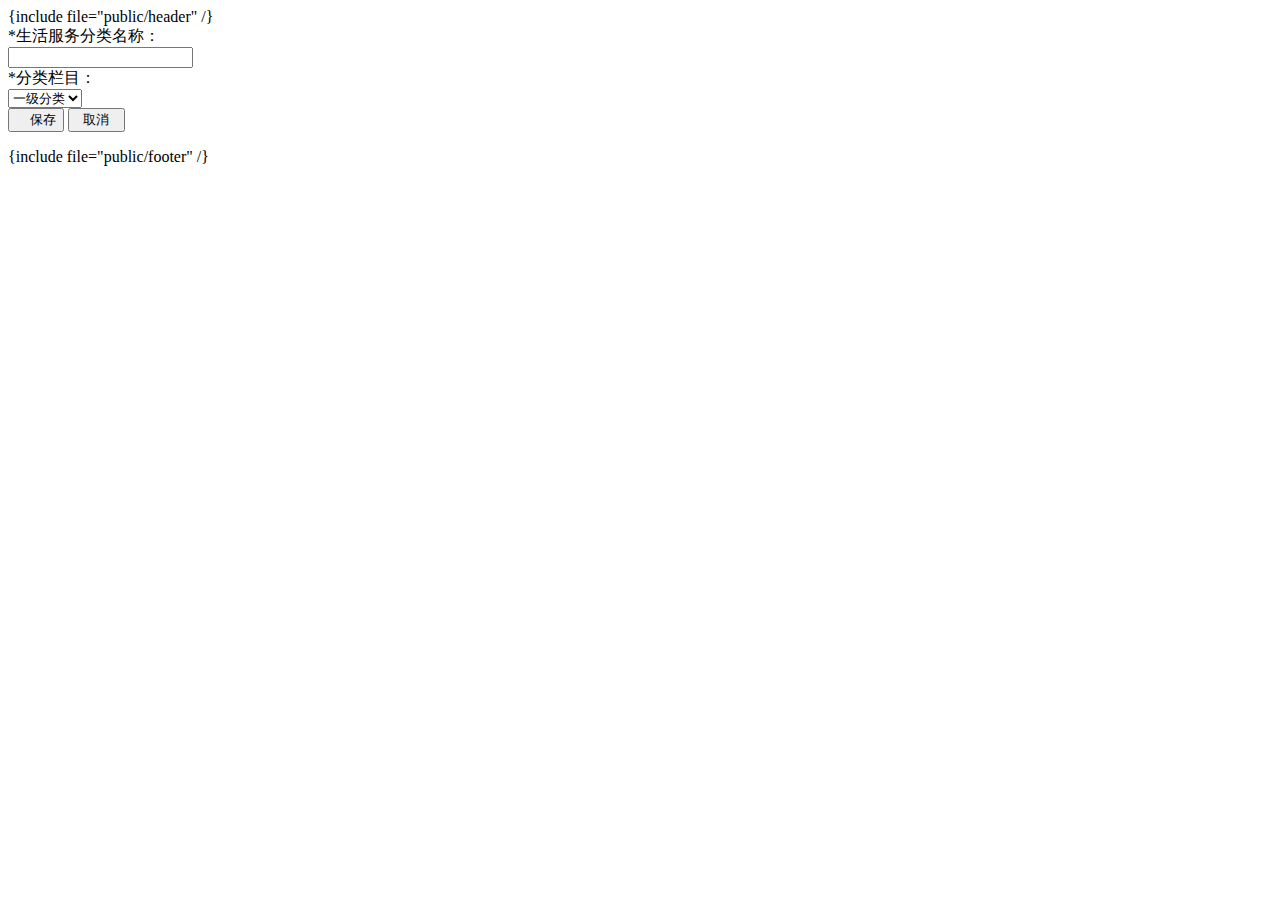
==== application/admin/view/category/add.html @ 2249ce9b "2018年4月18日 21:06" ====
<!--包含头部文件-->
{include file="public/header" /}
<body>
<div class="page-container">
	<form class="form form-horizontal form-o2o-add" id="form-o2o-add" method="post" action="{:url('category/save')}">
		<div class="row cl">
			<label class="form-label col-xs-4 col-sm-2"><span class="c-red">*</span>生活服务分类名称：</label>
			<div class="formControls col-xs-8 col-sm-9">
				<input type="text" class="input-text" value="" placeholder="" id="name" name="name">
			</div>
		</div>
		<div class="row cl">
			<label class="form-label col-xs-4 col-sm-2"><span class="c-red">*</span>分类栏目：</label>
			<div class="formControls col-xs-8 col-sm-9">
				<span class="select-box">
				<select name="parent_id" class="select">
					<option value="0">一级分类</option>
					
					<option value="">--</option>
					
				</select>
				</span>
			</div>
		</div>
		
		<div class="row cl">
			<div class="col-xs-8 col-sm-9 col-xs-offset-4 col-sm-offset-2">
				<button  type="submit" class="btn btn-primary radius" ><i class="Hui-iconfont">&#xe632;</i> 保存</button>
				
				<button onClick="layer_close();" class="btn btn-default radius" type="button">&nbsp;&nbsp;取消&nbsp;&nbsp;</button>
			</div>
		</div>
	</form>
</div>
</div>
<!--包含头部文件-->
{include file="public/footer" /}
</body>
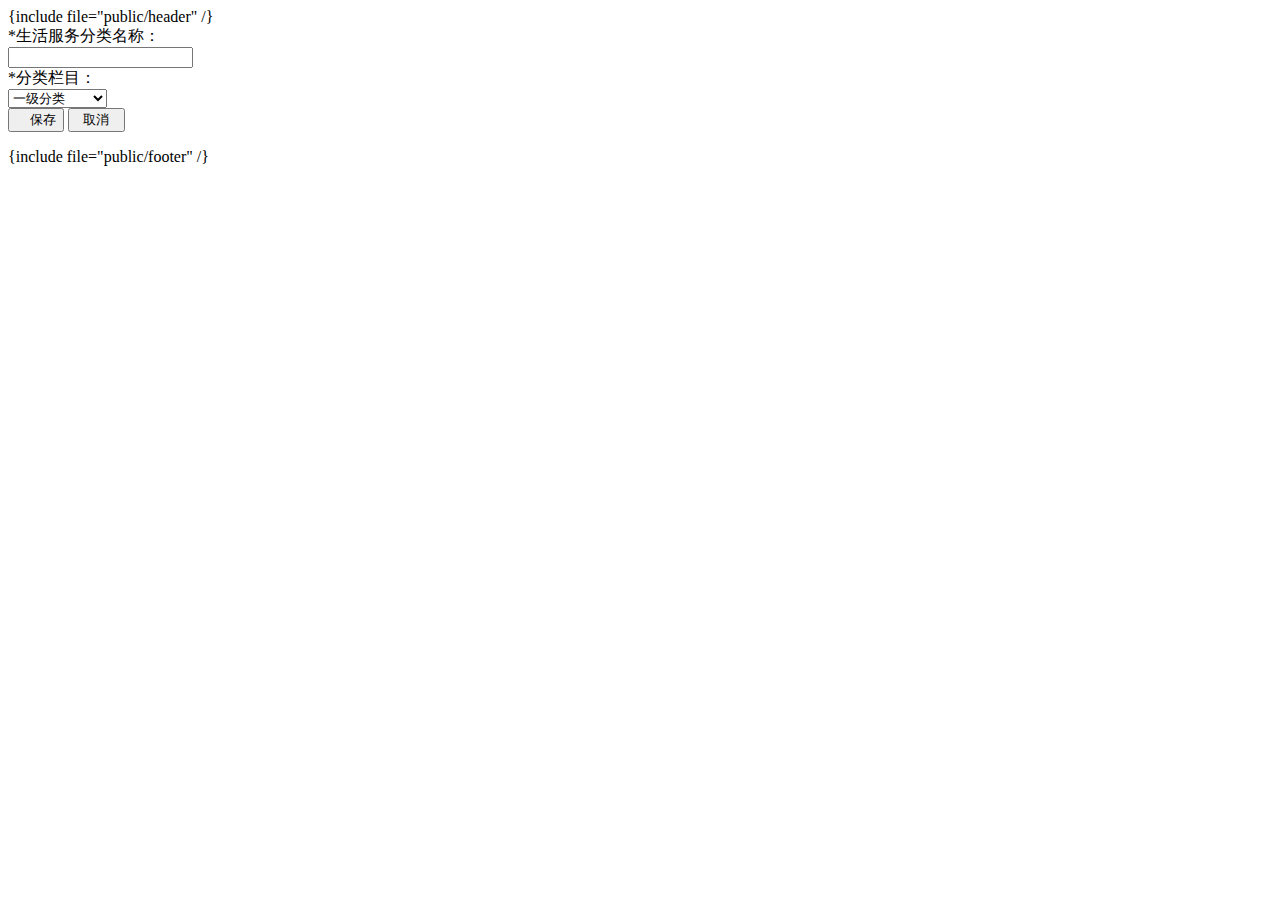
==== commit 14aeb4d4: "2018年4月20日 23:06" ====
--- a/application/admin/view/category/add.html
+++ b/application/admin/view/category/add.html
@@ -3,6 +3,8 @@
 <body>
 <div class="page-container">
 	<form class="form form-horizontal form-o2o-add" id="form-o2o-add" method="post" action="{:url('category/save')}">
+	<!-- <?php var_dump(url('category/save')) ?> -->
+	<!-- {var_dump(:url('category/save'))} -->
 		<div class="row cl">
 			<label class="form-label col-xs-4 col-sm-2"><span class="c-red">*</span>生活服务分类名称：</label>
 			<div class="formControls col-xs-8 col-sm-9">
@@ -15,9 +17,9 @@
 				<span class="select-box">
 				<select name="parent_id" class="select">
 					<option value="0">一级分类</option>
-					
-					<option value="">--</option>
-					
+					{volist name="categorys" id="vo"}
+					<option value="{$vo.id}">--{$vo.name}</option>
+					{/volist}
 				</select>
 				</span>
 			</div>
